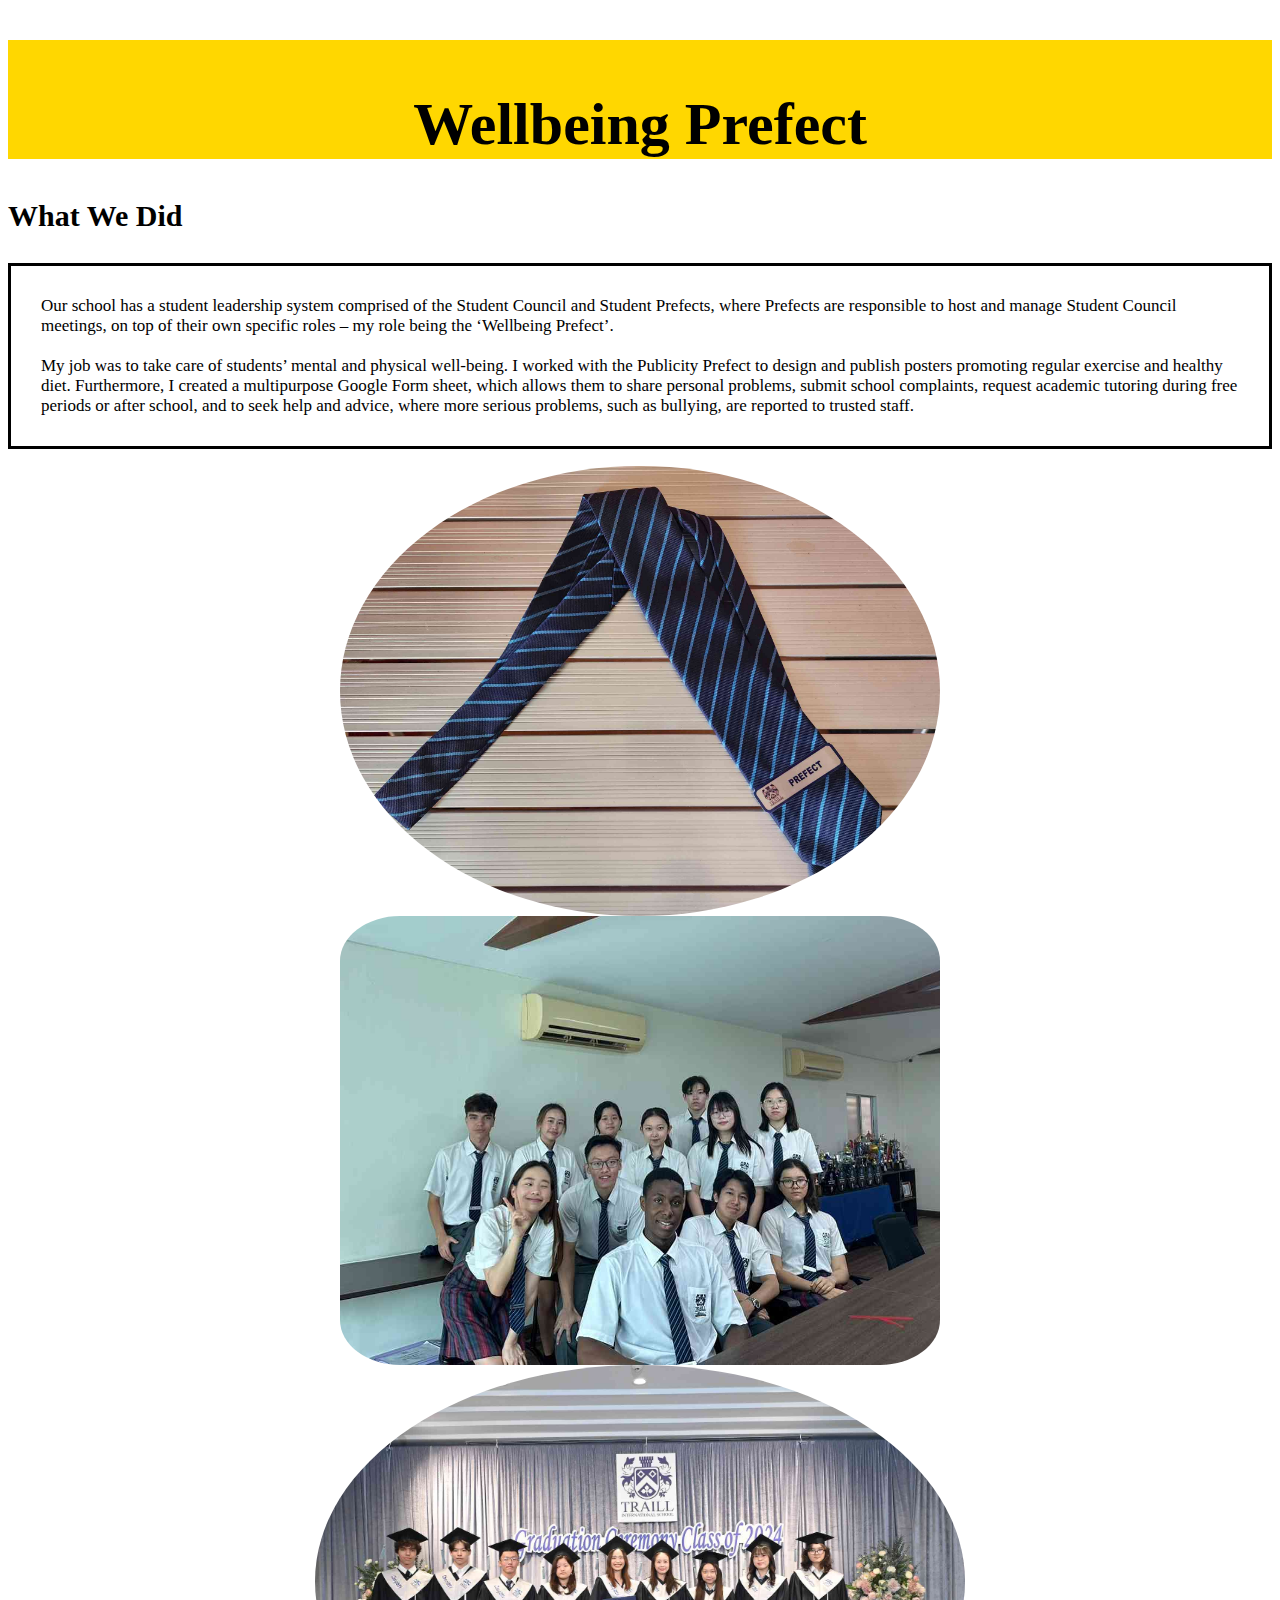
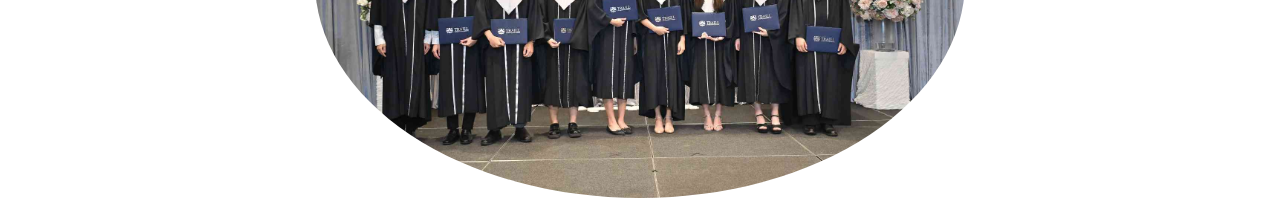
==== prefect.html @ a14ec269 "Add files via upload" ====
<!DOCTYPE html>
<html>
    <head>
        <title>Wellbeing Prefect</title>
        <link rel="stylesheet" href="style.css">
    </head>
    <body>
        <h1>Wellbeing Prefect</h1>
        <p class="subheading">What We Did</p>
        <p class="content">Our school has a student leadership system comprised of the Student Council and Student Prefects, where Prefects are responsible to host and manage Student Council meetings, on top of their own specific roles – my role being the ‘Wellbeing Prefect’.<br><br>My job was to take care of students’ mental and physical well-being. I worked with the Publicity Prefect to design and publish posters promoting regular exercise and healthy diet. Furthermore, I created a multipurpose Google Form sheet, which allows them to share personal problems, submit school complaints, request academic tutoring during free periods or after school, and to seek help and advice, where more serious problems, such as bullying, are reported to trusted staff.</p>
        <img src="prefect/necktieandbadge.jpg" width="600" id="prefectbadgeandtie">
        <img src="prefect/grouppic2.jpg" alt="Group Photo 1" width="600" style="display: block; margin-left: auto; margin-right: auto; border-radius: 10%;">
        <img src="prefect/officialgrouppic.jpg" alt="Prefect Graduates 2024" width="650" id="prefectgraduates">
    </body>
</html>
---- style.css ----
h1 {
    font-size: 60px;
    padding-top: 50px;
    text-align: center;
    background-color: gold;
}

.subheading {
    font-weight: bold;
    font-size: 30px;
}

.contentheading {
    font-weight: bold;
    font-size: larger;
}

.content {
    border: solid;
    padding: 30px;
    font-family: 'Times New Roman', Times, serif;
    font-size: 17px;
}

#y12grouppic {
    display: block;
    margin-left: auto;
    margin-right: auto;
    margin-top: 40px;
    border-radius: 50%;
}

#prefectbadgeandtie {
    display: block;
    margin-left: auto;
    margin-right: auto;
    border-radius: 50%;
}

#prefectgraduates {
    display: block;
    margin-left: auto;
    margin-right: auto;
    border-radius: 50%;
}

.img1 {
    margin: 2px;
    padding: 3px;
    border: solid 1px;
    border-radius: 50px 50px 50px 0;
}
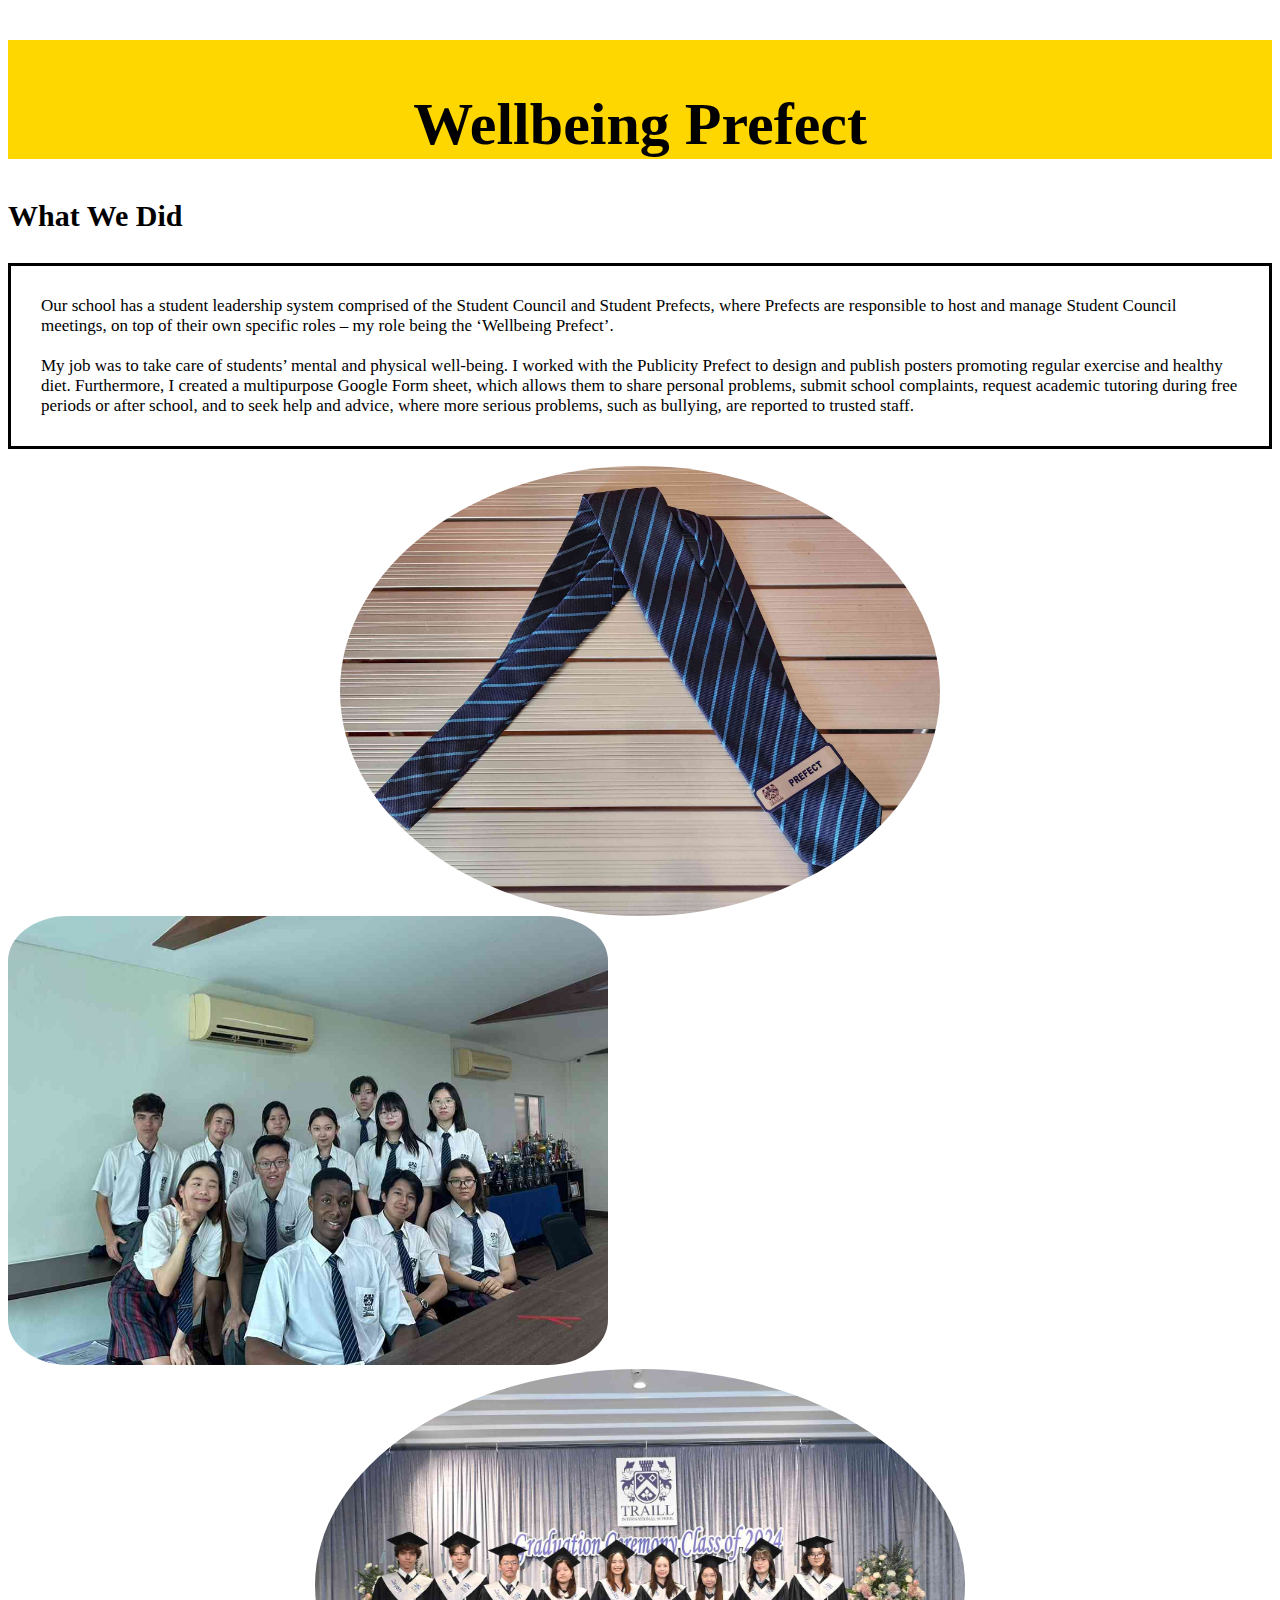
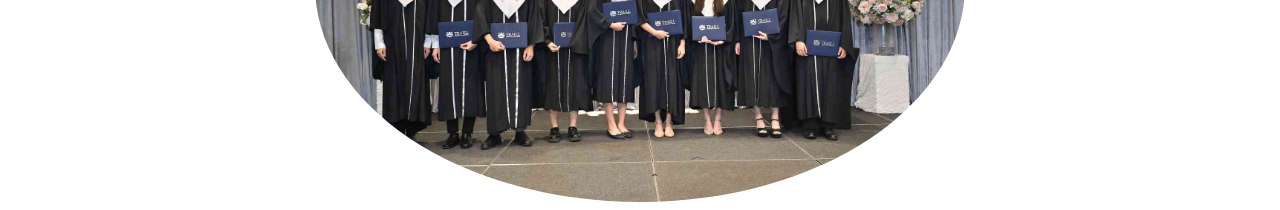
==== commit 6dc7b316: "Update prefect.html" ====
--- a/prefect.html
+++ b/prefect.html
@@ -9,7 +9,7 @@
         <p class="subheading">What We Did</p>
         <p class="content">Our school has a student leadership system comprised of the Student Council and Student Prefects, where Prefects are responsible to host and manage Student Council meetings, on top of their own specific roles – my role being the ‘Wellbeing Prefect’.<br><br>My job was to take care of students’ mental and physical well-being. I worked with the Publicity Prefect to design and publish posters promoting regular exercise and healthy diet. Furthermore, I created a multipurpose Google Form sheet, which allows them to share personal problems, submit school complaints, request academic tutoring during free periods or after school, and to seek help and advice, where more serious problems, such as bullying, are reported to trusted staff.</p>
         <img src="prefect/necktieandbadge.jpg" width="600" id="prefectbadgeandtie">
-        <img src="prefect/grouppic2.jpg" alt="Group Photo 1" width="600" style="display: block; margin-left: auto; margin-right: auto; border-radius: 10%;">
+        <img src="prefect/grouppic2.jpg" alt="Group Photo 1" width="600" style="border-radius: 10%;">
         <img src="prefect/officialgrouppic.jpg" alt="Prefect Graduates 2024" width="650" id="prefectgraduates">
     </body>
-</html> +</html> 
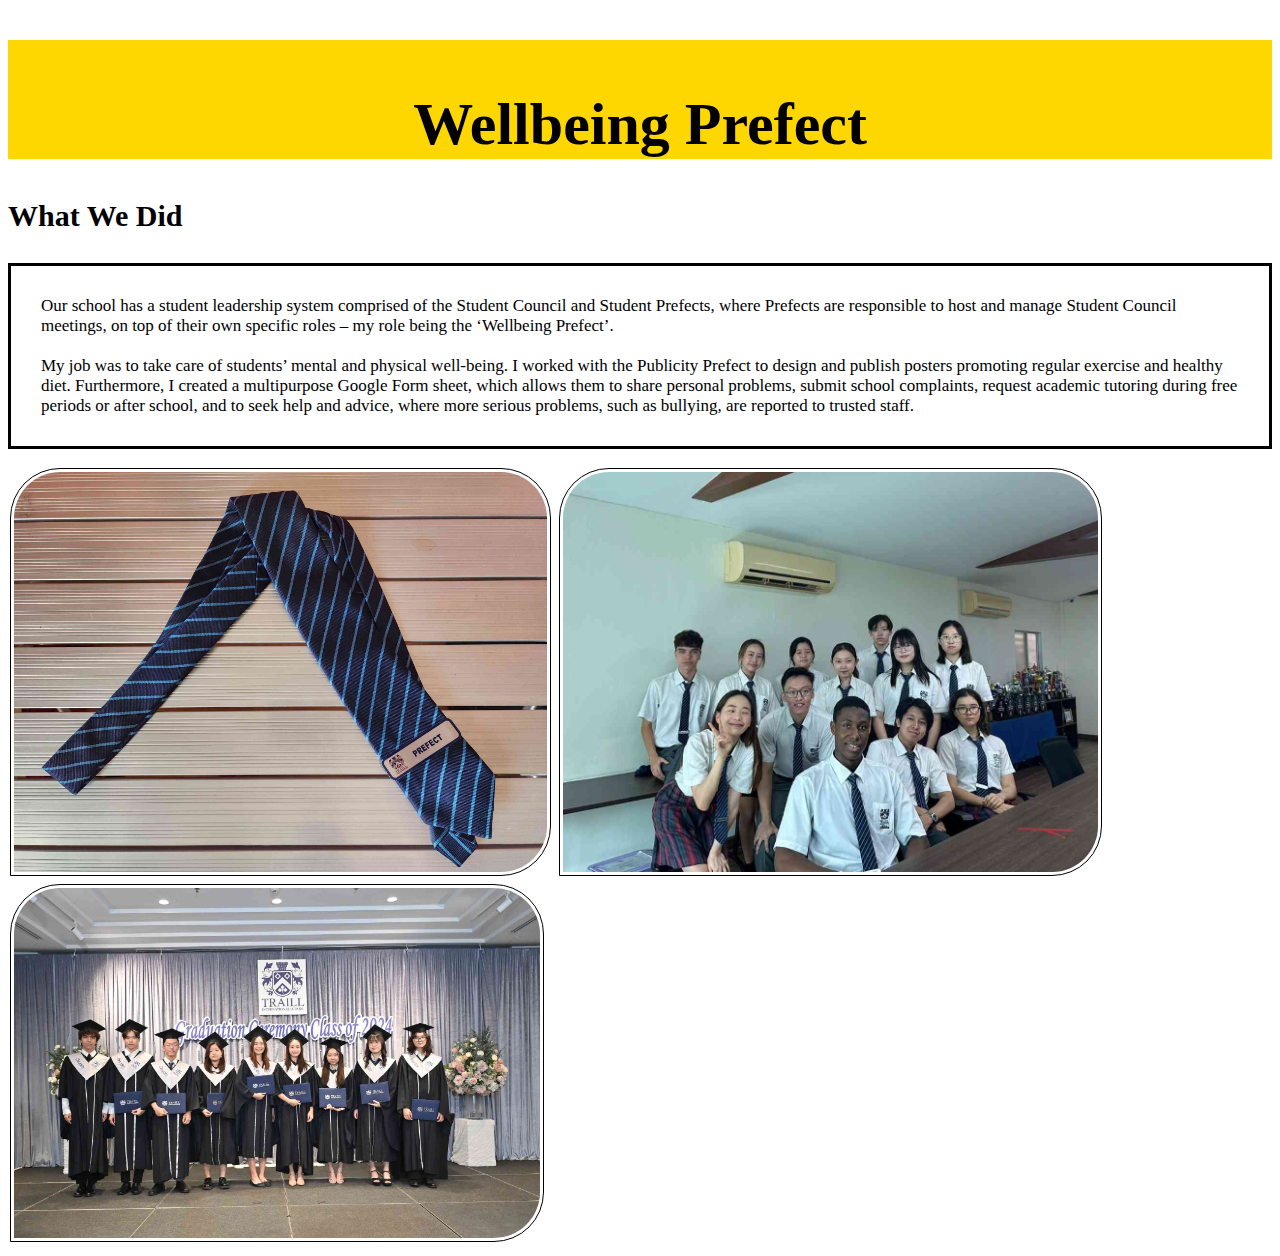
==== commit 07715c75: "Update prefect.html" ====
--- a/prefect.html
+++ b/prefect.html
@@ -8,8 +8,8 @@
         <h1>Wellbeing Prefect</h1>
         <p class="subheading">What We Did</p>
         <p class="content">Our school has a student leadership system comprised of the Student Council and Student Prefects, where Prefects are responsible to host and manage Student Council meetings, on top of their own specific roles – my role being the ‘Wellbeing Prefect’.<br><br>My job was to take care of students’ mental and physical well-being. I worked with the Publicity Prefect to design and publish posters promoting regular exercise and healthy diet. Furthermore, I created a multipurpose Google Form sheet, which allows them to share personal problems, submit school complaints, request academic tutoring during free periods or after school, and to seek help and advice, where more serious problems, such as bullying, are reported to trusted staff.</p>
-        <img src="prefect/necktieandbadge.jpg" width="600" id="prefectbadgeandtie">
-        <img src="prefect/grouppic2.jpg" alt="Group Photo 1" width="600" style="border-radius: 10%;">
-        <img src="prefect/officialgrouppic.jpg" alt="Prefect Graduates 2024" width="650" id="prefectgraduates">
+        <img src="prefect/necktieandbadge.jpg" height="400" class="img1">
+        <img src="prefect/grouppic2.jpg" alt="Group Photo 1" height="400" class="img1">
+        <img src="prefect/officialgrouppic.jpg" alt="Prefect Graduates 2024" height="350" class="img1">
     </body>
-</html> 
+</html>
